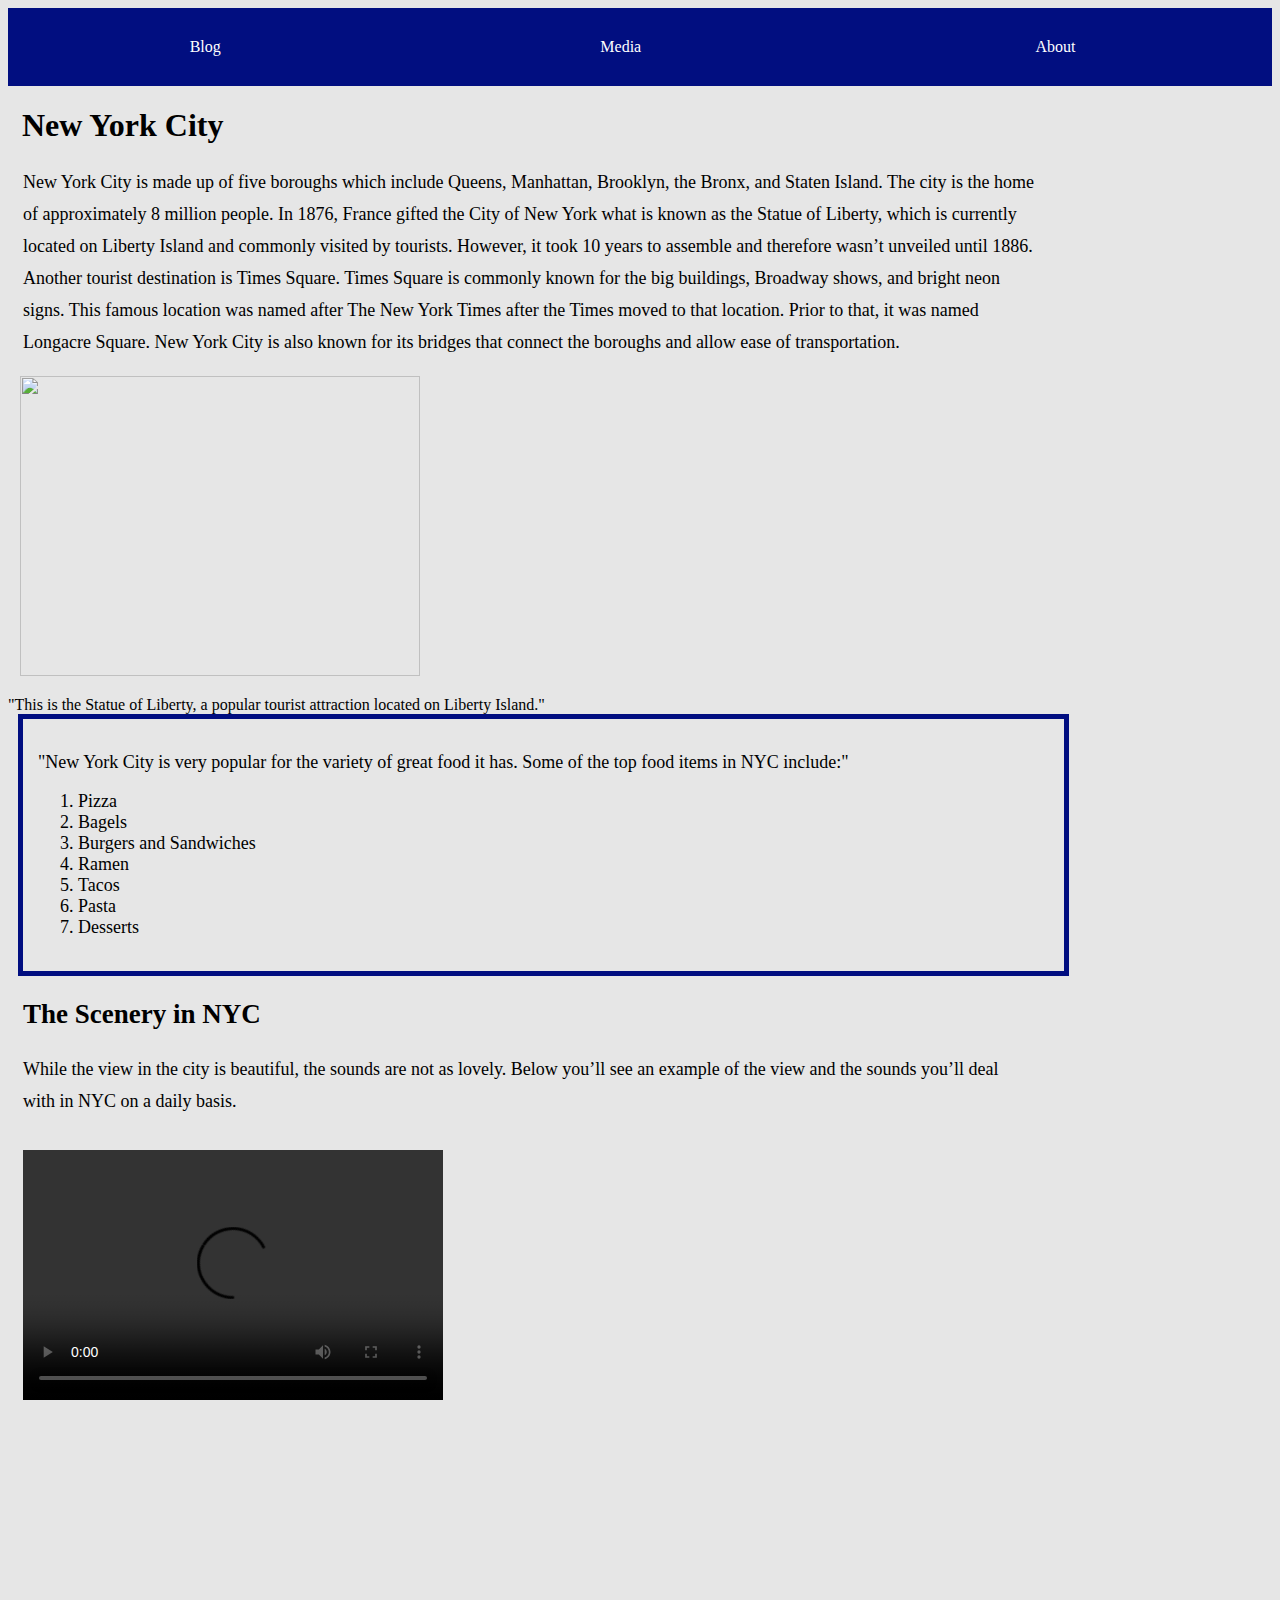
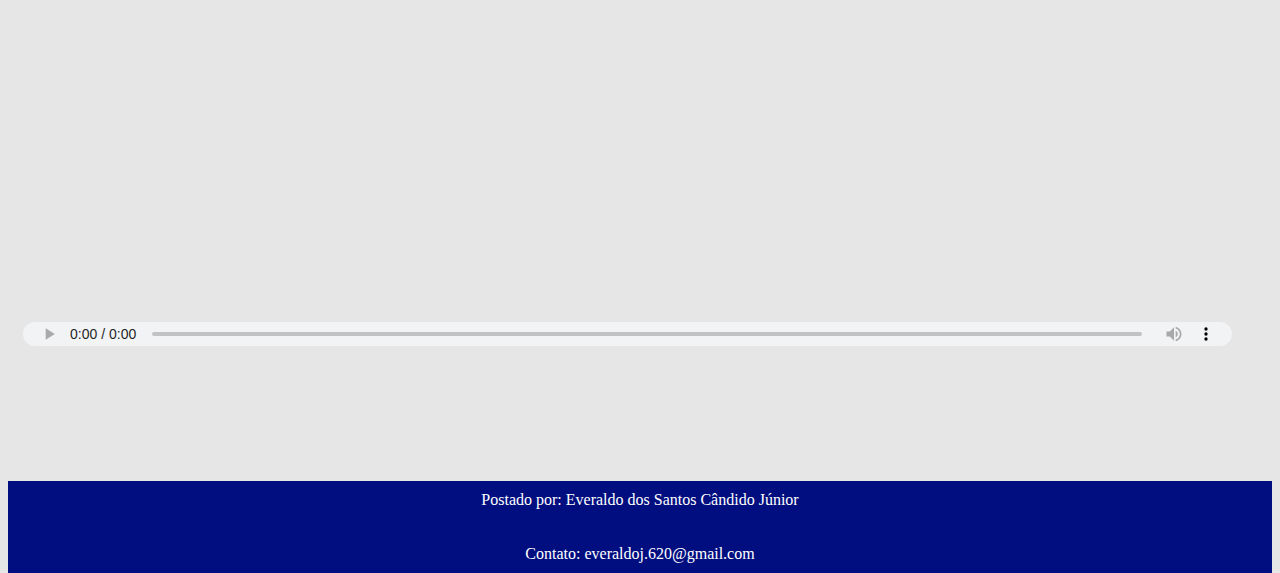
==== Blog da Cidade de Nova York/index.html @ 0035f73a "Atualizações" ====
<!DOCTYPE html>
<html>
  <head>
    <link rel="stylesheet" href="style.css">
  </head>
  <body>
    <nav>
      <ul>
        <li> <a href="#blog">Blog</a> </li>
        <li> <a href="#media">Media</a> </li>
        <li> <a href="#about">About</a> </li>
      </ul>
    </nav>
    
    <header>
      <h1>New York City</h1>
    </header>

    <main>
      <section id="blog">
        <article>
          <p>New York City is made up of five boroughs which include Queens, Manhattan, Brooklyn, the Bronx, and Staten Island. The city is the home of approximately 8 million people. In 1876, France gifted the City of New York what is known as the Statue of Liberty, which is currently located on Liberty Island and commonly visited by tourists. However, it took 10 years to assemble and therefore wasn’t unveiled until 1886. Another tourist destination is Times Square. Times Square is commonly known for the big buildings, Broadway shows, and bright neon signs. This famous location was named after The New York Times after the Times moved to that location. Prior to that, it was named Longacre Square. New York City is also known for its bridges that connect the boroughs and allow ease of transportation.</p>
        </article>
      </section>

      <figure>
        <img src="https://content.codecademy.com/courses/Semantic%20HTML/statue-of-liberty.jpeg">
      </figure>

      <figcaption>
        "This is the Statue of Liberty, a popular tourist attraction located on Liberty Island."
      </figcaption>

      <aside>
        <p>"New York City is very popular for the variety of great food it has. Some of the top food items in NYC include:"</p>

        <ol>
          <li>Pizza</li>
          <li>Bagels</li>
          <li>Burgers and Sandwiches</li>
          <li>Ramen</li>
          <li>Tacos</li>
          <li>Pasta</li>
          <li>Desserts</li>
        </ol>
      </aside>

      <section id="media">
        <article>
          <h2>The Scenery in NYC</h2>
          <p>While the view in the city is beautiful, the sounds are not as lovely. Below you’ll see an example of the view and the sounds you’ll deal with in NYC on a daily basis.</p>
        </article>

        <video src="https://content.codecademy.com/courses/Semantic%20HTML/nyc-skyline-timelapse.mp4" controls></video>

        <embed src="https://content.codecademy.com/courses/Semantic%20HTML/nyc-skyline.jpeg">

        <audio src="https://content.codecademy.com/courses/Semantic%20HTML/nyc-sounds.mov" controls></audio>
      </section>

    </main>

    <footer id="about">
      <p>Postado por: Everaldo dos Santos Cândido Júnior</p>
      <p>Contato: everaldoj.620@gmail.com</p>
    </footer>
     
     
     
  </body>
</html>
---- Blog da Cidade de Nova York/style.css ----
body {
	background: #e6e6e6;
}

nav ul {
	list-style-type: none;
	margin: 0;
	padding: 0;
	overflow: hidden;
	background-color: #010e80;
	display: table;
	width: 100%;
}

nav li {
	display: table-cell
}

li a {
	display: block;
	color: white;
	text-align: center;
	padding: 30px 30px;
	text-decoration: none;
}

li a:hover {
	background-color: #111;
}

h2 a {
	padding: 33px 25px;
	color: white;
	text-decoration: none;
}

h2 a:hover {
	background-color: #111;
}

figcaption{
  text-align:left;
}

header {
	margin-left: 14px;
}

article {
	text-align: left;
	margin: 15px;
	max-width: 80%;
	font-size: 18px;
	line-height: 32px;
}

img {
	width: 400px;
	height: 300px;
  position:relative;
  right:28px;
}

aside {
	left: 10px;
	border: 1px solid black;
	padding: 15px;
	max-width: 80%;
	position: relative;
	border-color: #010e80;
	border-width: 5px;
	font-size: 18px;
}

footer {
	position: relative;
	width: 100%;
	bottom: -100px;
	background-color: #010e80;
}

footer p {
	color: white;
	text-decoration: none;
	padding: 10px;
	text-align: center;
	width: 100%;
	box-sizing: border-box;
}

footer a {
	color: white;
	text-decoration: none;
	text-align: center;
	width: 100%;
}

video {
	display: block;
	width: 420px;
	height: 250px;
  padding:15px;
}

audio {
	padding: 15px;
	width: 98%;
  box-sizing: border-box;
}

embed {
	width: 400px;
	height: 458px;
  padding:15px;
}
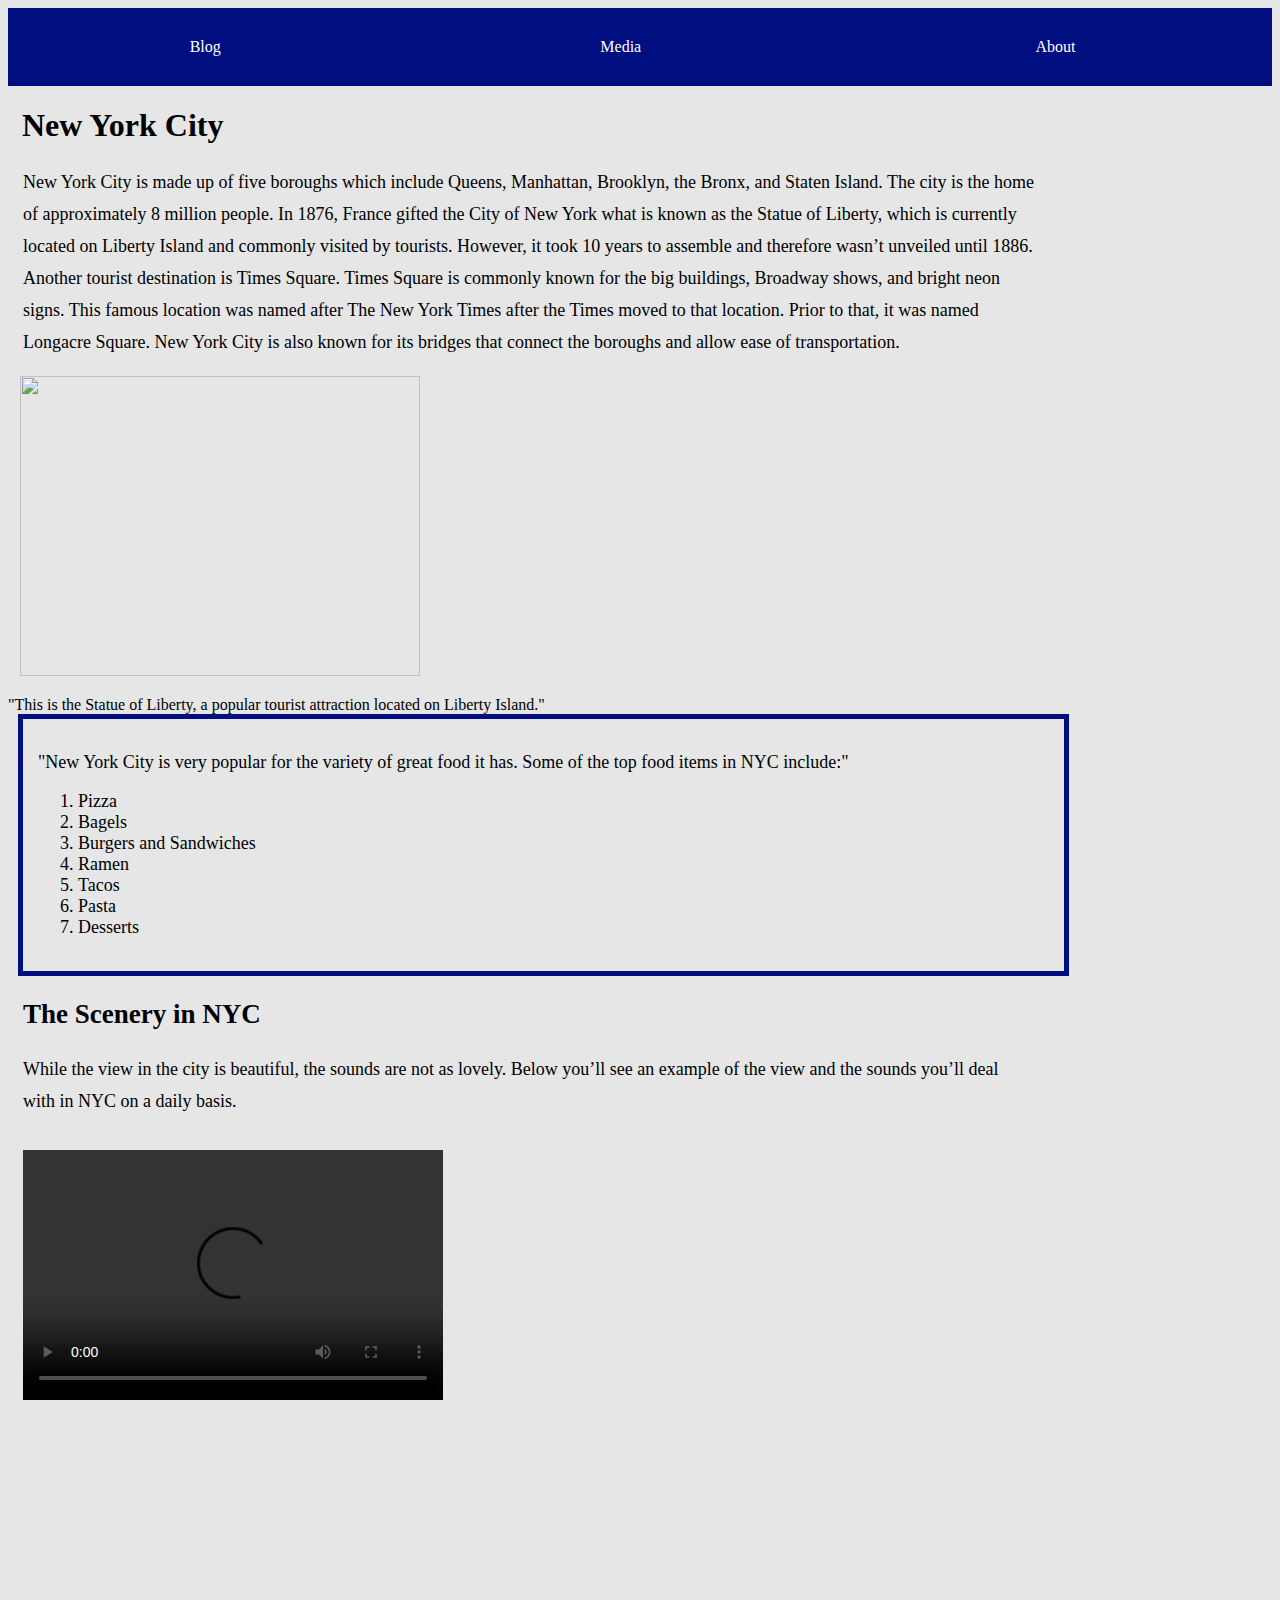
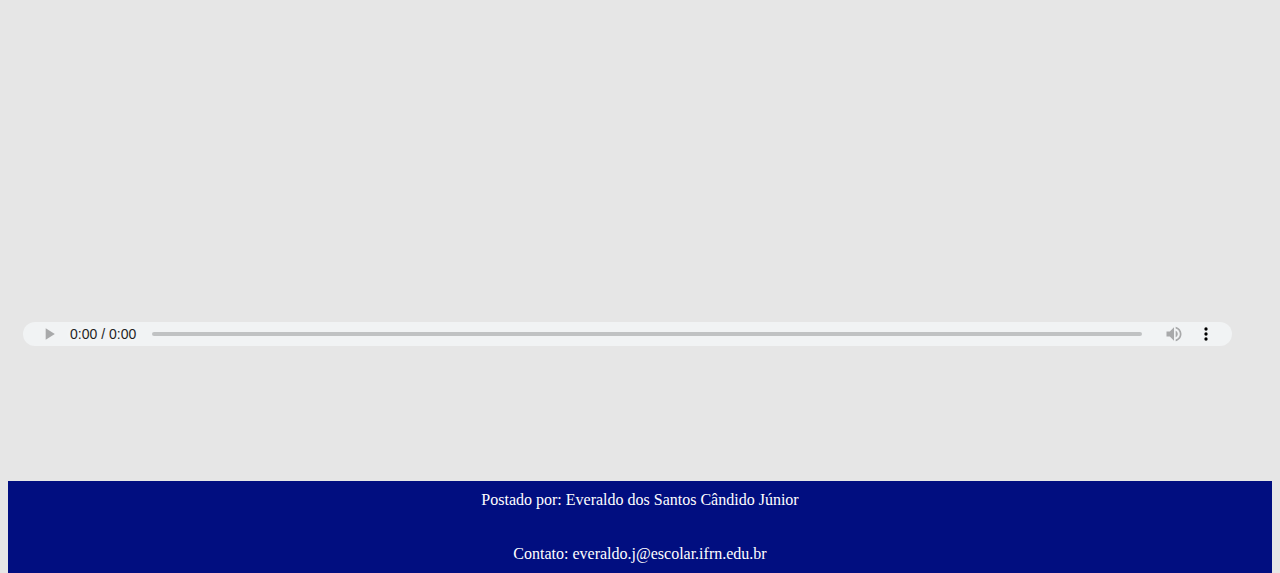
==== commit 457aed34: "Update index.html" ====
--- a/Blog da Cidade de Nova York/index.html
+++ b/Blog da Cidade de Nova York/index.html
@@ -62,7 +62,7 @@
 
     <footer id="about">
       <p>Postado por: Everaldo dos Santos Cândido Júnior</p>
-      <p>Contato: everaldoj.620@gmail.com</p>
+      <p>Contato: everaldo.j@escolar.ifrn.edu.br</p>
     </footer>
      
      
